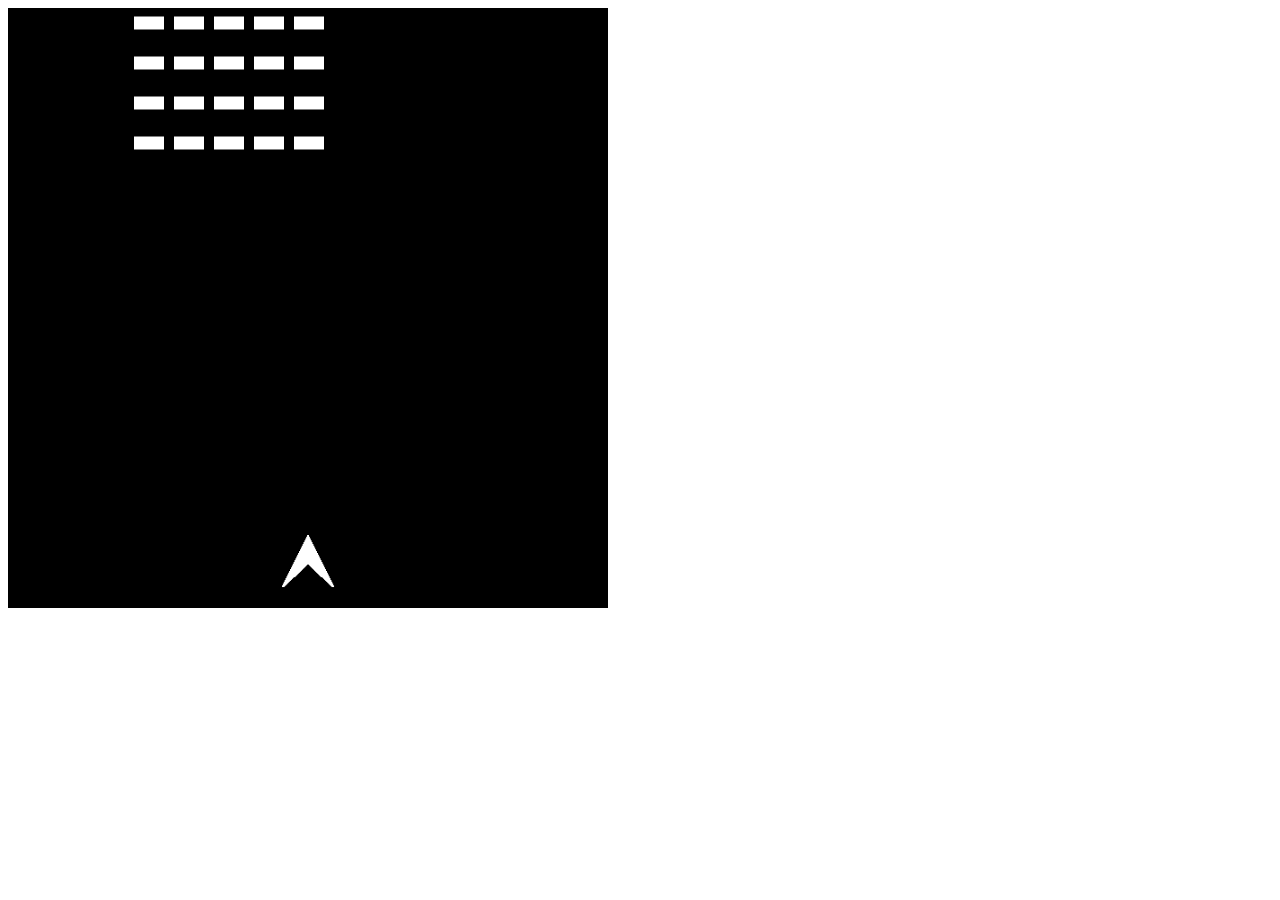
==== index.html @ 95c21604 "firstCommit" ====
<!DOCTYPE html>
<html lang="en">
    <head>
        <meta charset="UTF-8">
        <meta http-equiv="X-UA-Compatible" content="IE=edge">
        <meta name="viewport" content="width=device-width, initial-scale=1.0">
        <link rel="stylesheet" href="./css/main.min.css">
        <title>Document</title>
    </head>
    <body>
        <div class="sectionCanvas">
            <canvas></canvas>
        </div>
    </body>
    <script src="main.js"></script>
</html>
---- css/main.min.css ----
#test{background-color:#000}/*# sourceMappingURL=main.min.css.map */
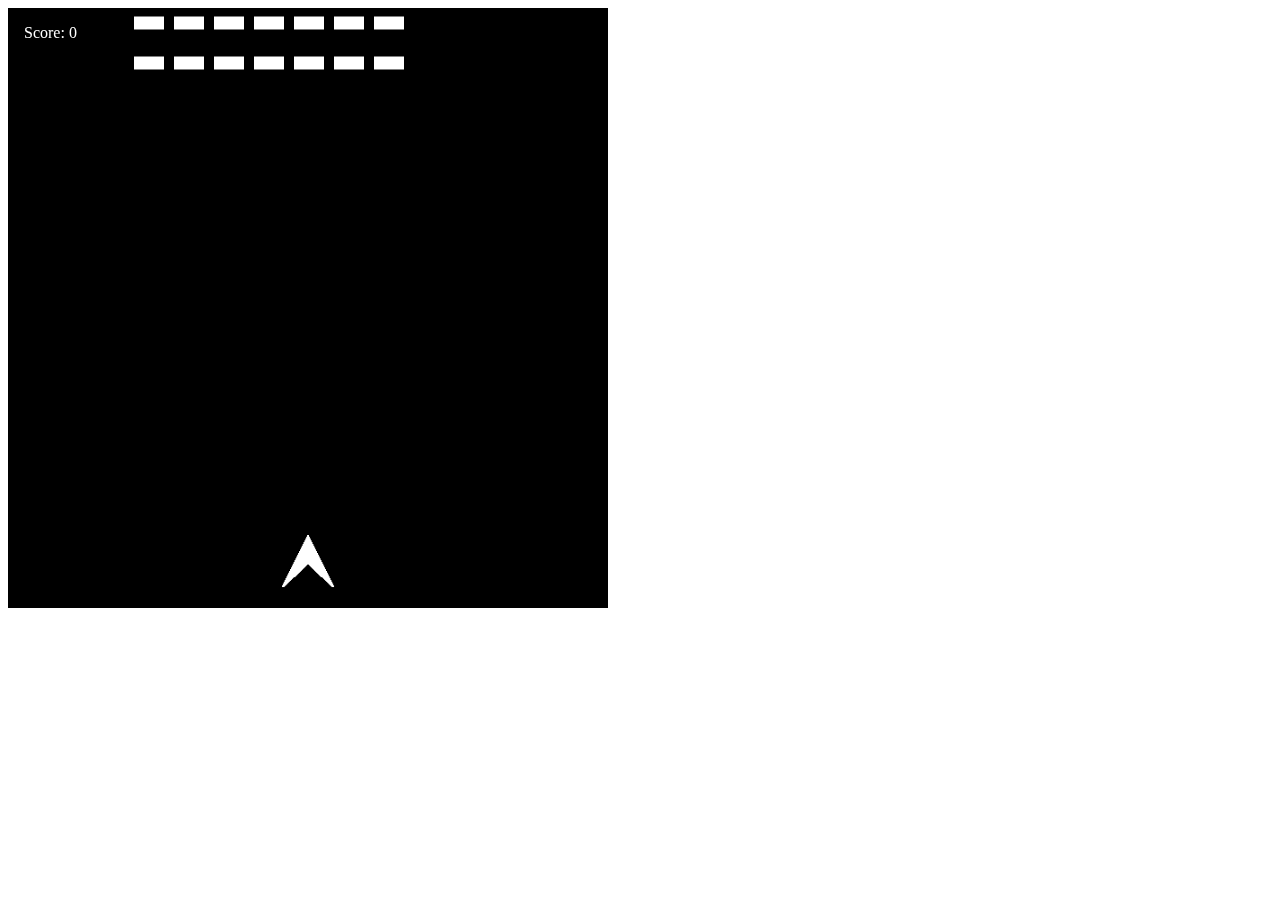
==== commit a3272d5b: "collision detection and clicks" ====
--- a/index.html
+++ b/index.html
@@ -9,6 +9,10 @@
     </head>
     <body>
         <div class="sectionCanvas">
+            <p>
+                <span>Score:</span>
+                <span id="score">0</span>
+            </p>
             <canvas></canvas>
         </div>
     </body>
--- a/css/main.min.css
+++ b/css/main.min.css
@@ -1 +1 @@
-#test{background-color:#000}/*# sourceMappingURL=main.min.css.map */+.sectionCanvas p{position:fixed;z-index:10;color:#fff;margin-left:1em}/*# sourceMappingURL=main.min.css.map */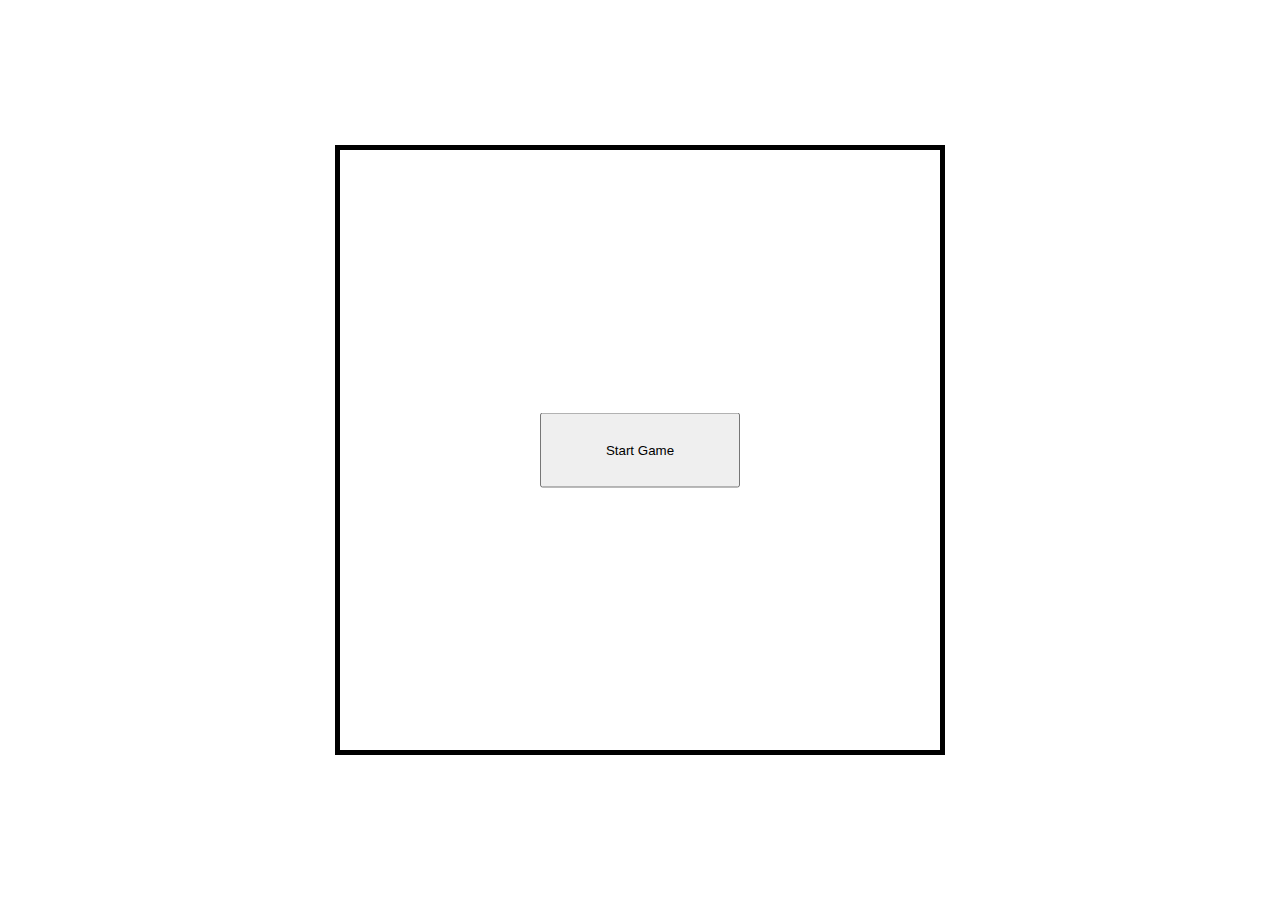
==== commit 2fdef62e: "somewhat working game" ====
--- a/index.html
+++ b/index.html
@@ -9,10 +9,11 @@
     </head>
     <body>
         <div class="sectionCanvas">
-            <p>
+            <p id="scores">
                 <span>Score:</span>
                 <span id="score">0</span>
             </p>
+            <button id="start">Start Game</button>
             <canvas></canvas>
         </div>
     </body>
--- a/css/main.min.css
+++ b/css/main.min.css
@@ -1 +1 @@
-.sectionCanvas p{position:fixed;z-index:10;color:#fff;margin-left:1em}/*# sourceMappingURL=main.min.css.map */+.sectionCanvas canvas{width:600px;height:600px;z-index:-999;border:5px solid #000;position:absolute;top:50%;left:50%;transform:translate(-50%, -50%)}.sectionCanvas #scores{color:#fff;position:absolute;top:50%;left:50%;transform:translate(-50%, -50%);width:100px;height:60px;margin-top:-16em;margin-left:-14em}.sectionCanvas #start{position:absolute;top:50%;left:50%;transform:translate(-50%, -50%);color:#000;width:200px;height:75px}/*# sourceMappingURL=main.min.css.map */